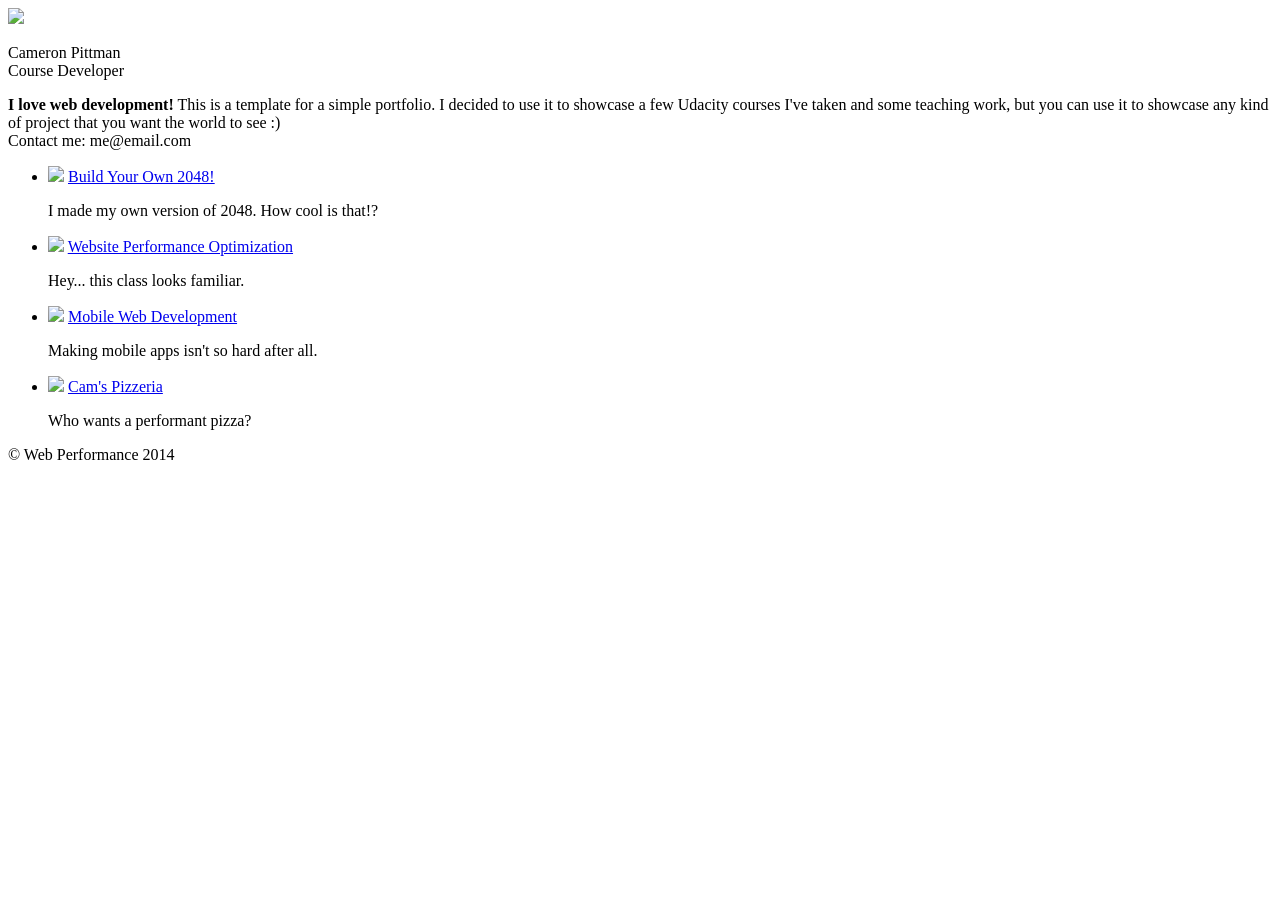
==== index.html @ 4135cee2 "Reset internal CSS to external" ====
<!DOCTYPE html>
<html lang="en">
  <head>
    <meta charset="utf-8">
    <meta name="viewport" content="width=device-width, initial-scale=1">
    <meta name="description" content=" FILL ME IN ">
    <meta name="author" content=" FILL ME IN ">
    <title>Cameron Pittman: Portfolio</title>

    <!-- Hmm, what is the impact of web fonts on speed? Measure it... -->
    <link href="//fonts.googleapis.com/css?family=Open+Sans:400,700" rel="stylesheet">

    <link href="css/style.css" rel="stylesheet">
    <link href="css/print.css" rel="stylesheet" media="print">

    <script>
      (function(w,g){w['GoogleAnalyticsObject']=g;
      w[g]=w[g]||function(){(w[g].q=w[g].q||[]).push(arguments)};w[g].l=1*new Date();})(window,'ga');
      ga('create', 'UA-57469412-1');
      ga('send', 'pageview');
    </script>
    <script async src="http://www.google-analytics.com/analytics.js"></script>
    <script async src="js/perfmatters.js"></script>
  </head>

  <body>
    <header>
      <a href="/"><img src="img/profilepic.jpg"></a>
      <p>Cameron Pittman<br><span>Course Developer</span></p>
    </header>

    <div class="container">
      <div class="hero">
        <strong>I love web development!</strong> This is a template for a simple portfolio. I decided to use it to showcase a few Udacity courses I've taken and some teaching work, but you can use it to showcase any kind of project that you want the world to see :) <br> Contact me: me@email.com
      </div>

      <div class="content">
        <ul>
          <li>
            <img src="https://lh4.ggpht.com/kJEnfqhPvtm4m3EneSZ4fWYGS8lW4YNhEjk6zPkyrQaBUHc-2Y_ElDic99NHI0h-UBLXVbRCjFybFvrWxdk=s100">
            <a href="project-2048.html">Build Your Own 2048!</a>
            <p>I made my own version of 2048. How cool is that!?</p>
          </li>

          <li>
            <img src="https://lh6.ggpht.com/f_0W8h__3G99CWTjnMjD8BUKm7yp2-wJyApLtTwFoFtlal2ULf_JgHIsOQq2NiYfKOdMlXlMHDKNo5XVZLs=s100">
            <a href="project-webperf.html">Website Performance Optimization</a>
            <p>Hey... this class looks familiar.</p>
          </li>

          <li>
            <img src="https://lh5.ggpht.com/IKdCmTWn8a2nMhlwMYzryvzRN5CUZAOBr4tDrEAbszV7TIFe9pRAInA4kkYcgTXwrifJsBEsq1agTueuu-g=s100">
            <a href="project-mobile.html">Mobile Web Development</a>
            <p>Making mobile apps isn't so hard after all.</p>
          </li>

          <li>
            <img style="width: 100px;" src="views/images/pizzeria.jpg">
            <a href="views/pizza.html">Cam's Pizzeria</a>
            <p>Who wants a performant pizza?</p>
          </li>
        </ul>
    </div>

    <footer>
      <p>&copy; Web Performance 2014 <span id="crp-stats"></span></p>
    </footer>
  </body>
</html>
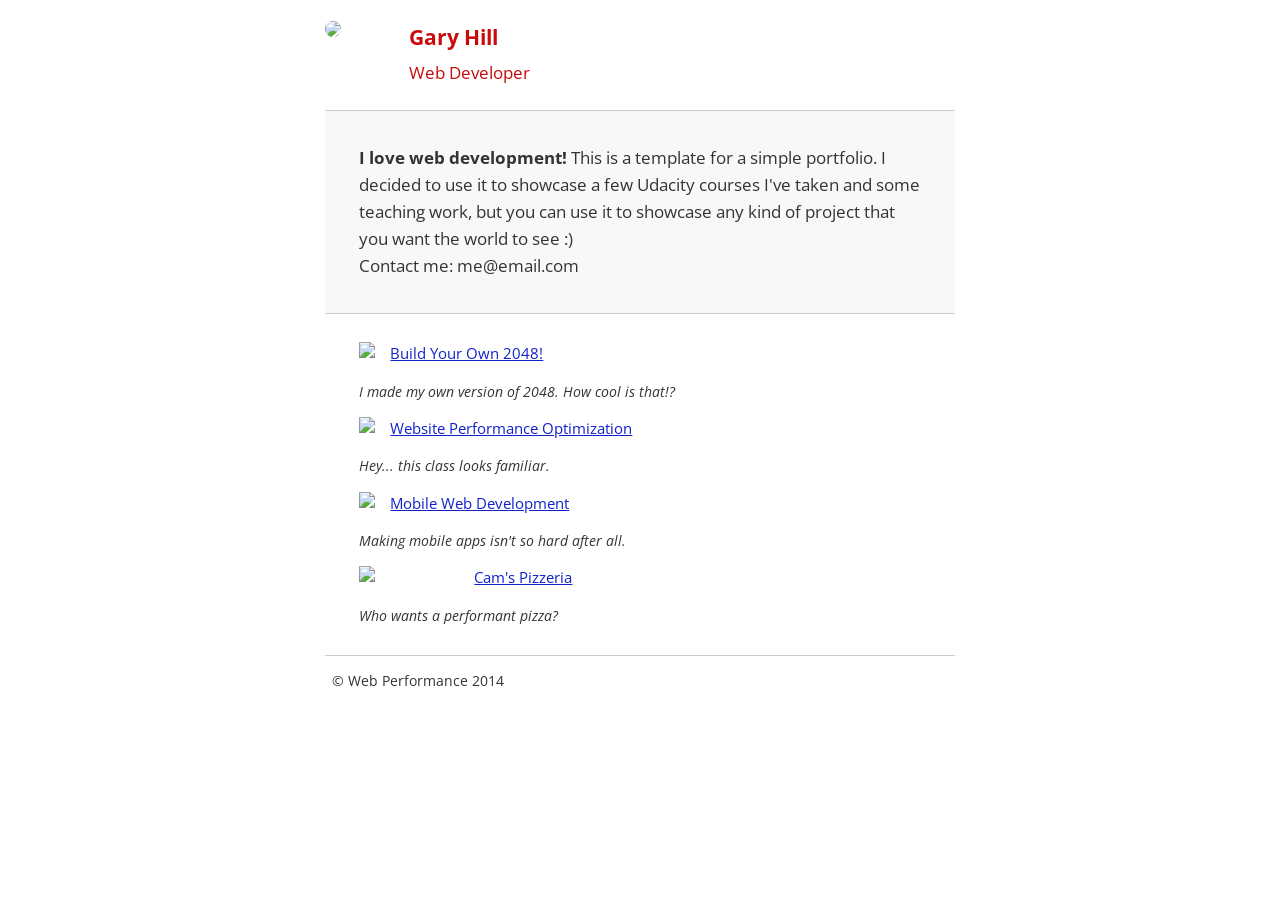
==== commit 34dbdd6a: "Change CSS to internal" ====
--- a/index.html
+++ b/index.html
@@ -5,11 +5,42 @@
     <meta name="viewport" content="width=device-width, initial-scale=1">
     <meta name="description" content=" FILL ME IN ">
     <meta name="author" content=" FILL ME IN ">
-    <title>Cameron Pittman: Portfolio</title>
+    <title>Gary Hill: Portfolio</title>
 
     <!-- Hmm, what is the impact of web fonts on speed? Measure it... -->
     <link href="//fonts.googleapis.com/css?family=Open+Sans:400,700" rel="stylesheet">
 
+    <style>
+      html { font-size: 100%; overflow-y: scroll; -webkit-tap-highlight-color: rgba(0,0,0,0);
+        -ms-text-size-adjust: 100%; -webkit-text-size-adjust: none; }
+      body { margin: 0; font-size: 14px; line-height: 1.61; background: #fff;
+        font-family: 'Open Sans', sans-serif; color: #333; }
+      a { color: #12C; }
+      a:visited { color: #61C; }
+      a:focus { outline: thin dotted; }
+      a:hover, a:active { color: #c00; outline: 0; }
+      strong { font-weight: bold; }
+      ul { margin: 1em 0; padding: 0 0 0 20px; }
+      img { border: 0; max-width: 100%; }
+      header, footer, .container { max-width: 45em; margin: 0 auto; }
+      header { padding: 0 0.5em; color: #C90B0B; }
+      header img { border-radius: 40px; float: left; }
+      header p { font-size:1.5em; font-weight: bold; padding-left: 4em;}
+      header p span { font-size: 0.8em; font-weight: normal;}
+      .hero { padding: 2em; background-color: #f8f8f8; font-size:1.2em;
+        border-bottom: 1px solid #ccc; border-top: 1px solid #ccc; }
+      .content { padding: 1em 1em; }
+      .content li { list-style-type: none; font-size: 1.1em;}
+      li img { float:left; padding-right: 1em; }
+      li p { font-size: 0.9em; font-style: italic; }
+      footer { padding: 0 0.5em; border-top: 1px solid #ccc; }
+      footer span { float: right; font-style: italic; }
+      /* Smartphones (portrait) */
+      @media only screen and (max-width: 480px) {
+        body { font-size: 12px;}
+        header p { padding-left: 4.5em;}
+      }
+    </style>
     <link href="css/style.css" rel="stylesheet">
     <link href="css/print.css" rel="stylesheet" media="print">
 
@@ -26,7 +57,7 @@
   <body>
     <header>
       <a href="/"><img src="img/profilepic.jpg"></a>
-      <p>Cameron Pittman<br><span>Course Developer</span></p>
+      <p>Gary Hill<br><span>Web Developer</span></p>
     </header>
 
     <div class="container">
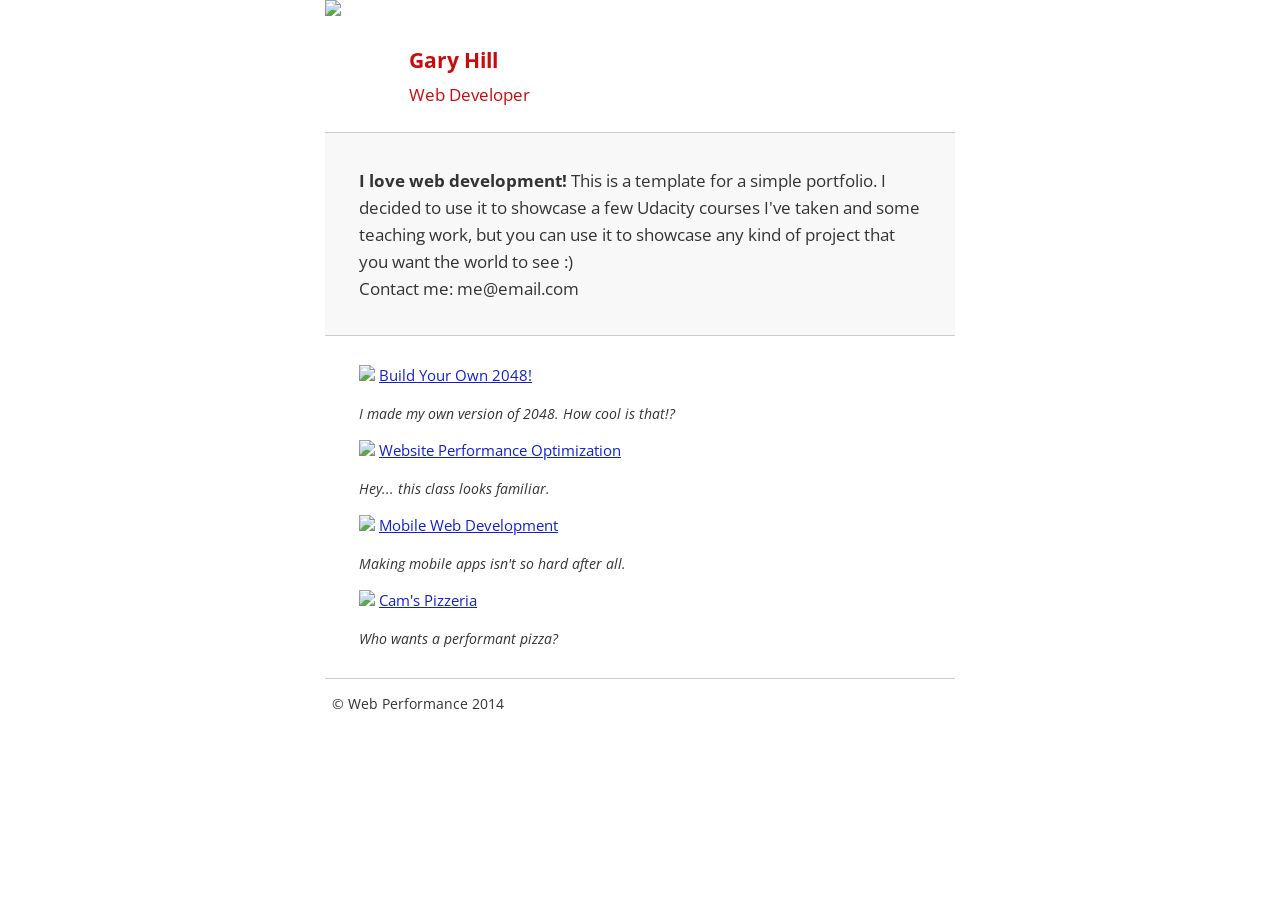
==== commit 0518f1a9: "Use web font optimization" ====
--- a/index.html
+++ b/index.html
@@ -8,30 +8,23 @@
     <title>Gary Hill: Portfolio</title>
 
     <!-- Hmm, what is the impact of web fonts on speed? Measure it... -->
-    <link href="//fonts.googleapis.com/css?family=Open+Sans:400,700" rel="stylesheet">
+    <link href="//fonts.googleapis.com/css?family=Open+Sans:400,700&subset=latin" rel="stylesheet">
 
     <style>
-      html { font-size: 100%; overflow-y: scroll; -webkit-tap-highlight-color: rgba(0,0,0,0);
-        -ms-text-size-adjust: 100%; -webkit-text-size-adjust: none; }
+      html { overflow-y: scroll; }
       body { margin: 0; font-size: 14px; line-height: 1.61; background: #fff;
         font-family: 'Open Sans', sans-serif; color: #333; }
       a { color: #12C; }
-      a:visited { color: #61C; }
-      a:focus { outline: thin dotted; }
-      a:hover, a:active { color: #c00; outline: 0; }
       strong { font-weight: bold; }
       ul { margin: 1em 0; padding: 0 0 0 20px; }
-      img { border: 0; max-width: 100%; }
       header, footer, .container { max-width: 45em; margin: 0 auto; }
       header { padding: 0 0.5em; color: #C90B0B; }
-      header img { border-radius: 40px; float: left; }
       header p { font-size:1.5em; font-weight: bold; padding-left: 4em;}
       header p span { font-size: 0.8em; font-weight: normal;}
       .hero { padding: 2em; background-color: #f8f8f8; font-size:1.2em;
         border-bottom: 1px solid #ccc; border-top: 1px solid #ccc; }
       .content { padding: 1em 1em; }
       .content li { list-style-type: none; font-size: 1.1em;}
-      li img { float:left; padding-right: 1em; }
       li p { font-size: 0.9em; font-style: italic; }
       footer { padding: 0 0.5em; border-top: 1px solid #ccc; }
       footer span { float: right; font-style: italic; }
@@ -41,7 +34,6 @@
         header p { padding-left: 4.5em;}
       }
     </style>
-    <link href="css/style.css" rel="stylesheet">
     <link href="css/print.css" rel="stylesheet" media="print">
 
     <script>
@@ -96,5 +88,13 @@
     <footer>
       <p>&copy; Web Performance 2014 <span id="crp-stats"></span></p>
     </footer>
+    <script>
+      var cb = function() {
+        var l = document.createElement('link'); l.rel = 'stylesheet';
+        l.href = 'css/style.css';
+        var h = document.getElementsByTagName('head')[0]; h.parentNode.insertBefore(l, h);
+      };
+      window.addEventListener('load', cb);
+    </script>
   </body>
 </html>
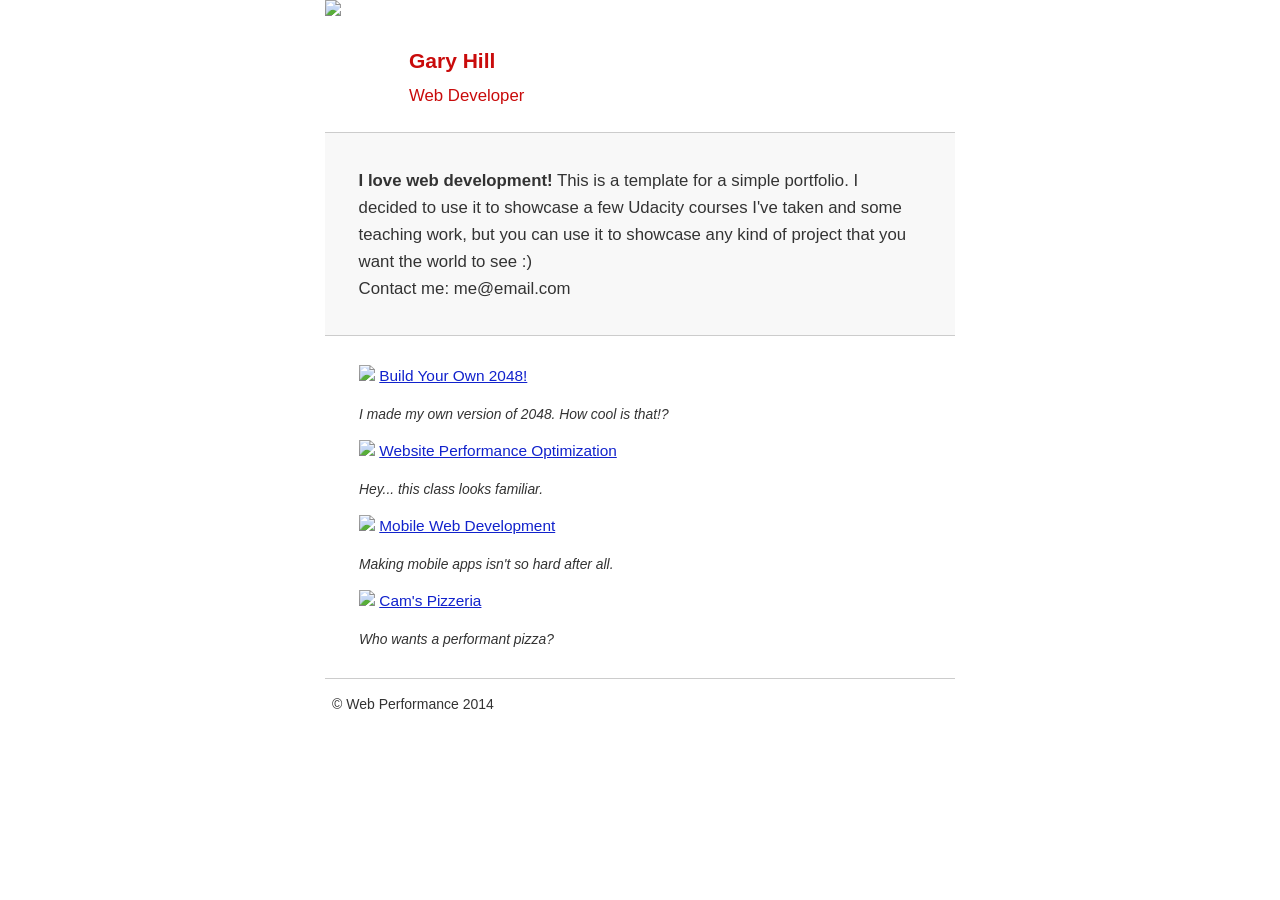
==== commit efd1ba15: "Use Font Load Events API" ====
--- a/index.html
+++ b/index.html
@@ -8,7 +8,7 @@
     <title>Gary Hill: Portfolio</title>
 
     <!-- Hmm, what is the impact of web fonts on speed? Measure it... -->
-    <link href="//fonts.googleapis.com/css?family=Open+Sans:400,700&subset=latin" rel="stylesheet">
+    <!--link href="//fonts.googleapis.com/css?family=Open+Sans:400,700&subset=latin" rel="stylesheet"-->
 
     <style>
       html { overflow-y: scroll; }
@@ -35,7 +35,10 @@
       }
     </style>
     <link href="css/print.css" rel="stylesheet" media="print">
-
+    <script>
+      var font= new FontFace("Open Sans","url(//fonts.googleapis.com/css?family=Open+Sans:400,700&subset=latin)", {});
+      font.load();
+    </script>
     <script>
       (function(w,g){w['GoogleAnalyticsObject']=g;
       w[g]=w[g]||function(){(w[g].q=w[g].q||[]).push(arguments)};w[g].l=1*new Date();})(window,'ga');
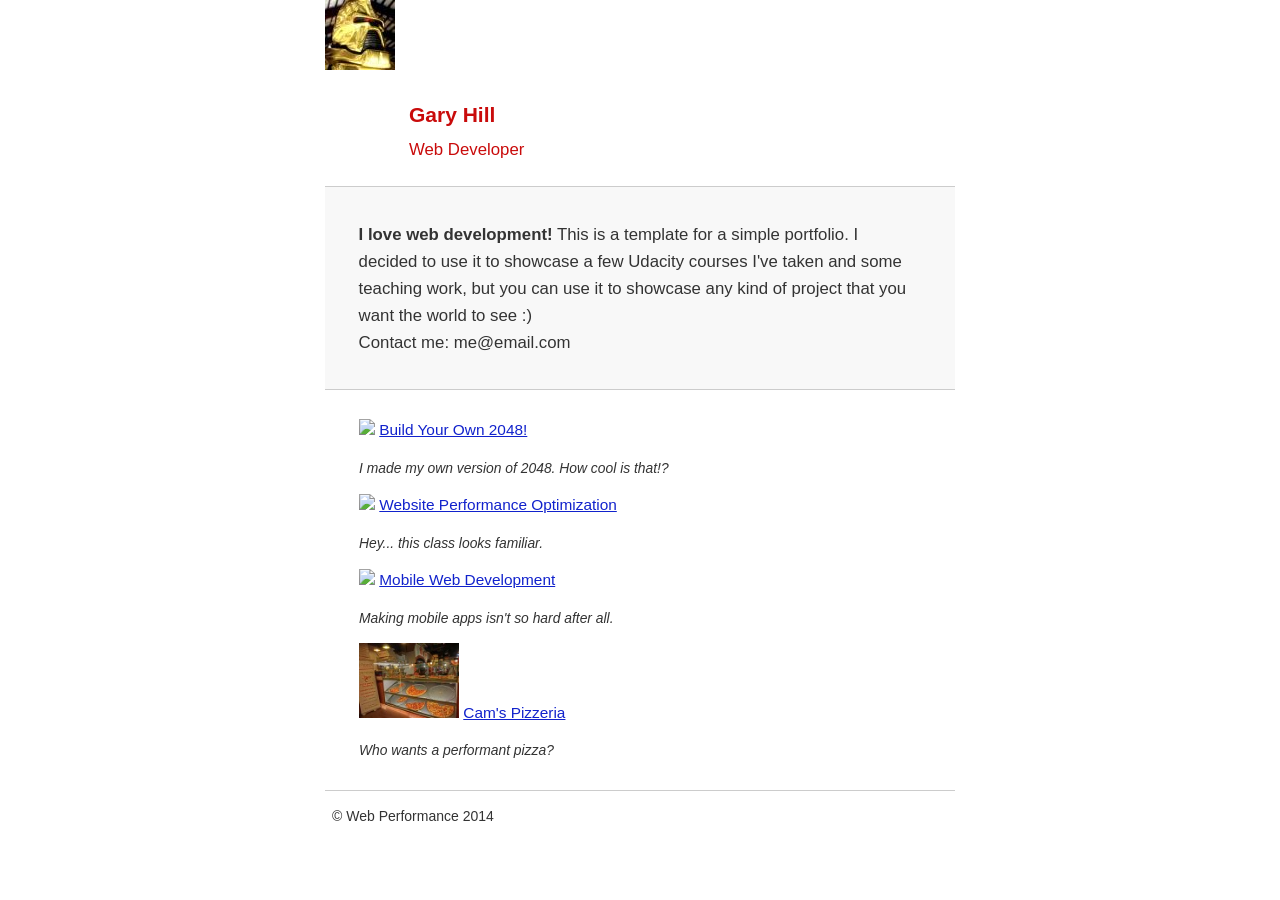
==== commit 34757007: "Scale images on index.html" ====
--- a/index.html
+++ b/index.html
@@ -3,12 +3,14 @@
   <head>
     <meta charset="utf-8">
     <meta name="viewport" content="width=device-width, initial-scale=1">
-    <meta name="description" content=" FILL ME IN ">
-    <meta name="author" content=" FILL ME IN ">
+    <meta name="description" content="Udacity FEND Project 4">
+    <meta name="author" content="Gary Hill">
     <title>Gary Hill: Portfolio</title>
 
-    <!-- Hmm, what is the impact of web fonts on speed? Measure it... -->
-    <!--link href="//fonts.googleapis.com/css?family=Open+Sans:400,700&subset=latin" rel="stylesheet"-->
+    <script>
+      var font= new FontFace("Open Sans","url(//fonts.googleapis.com/css?family=Open+Sans:400,700&subset=latin)", {});
+      font.load();
+    </script>
 
     <style>
       html { overflow-y: scroll; }
@@ -35,10 +37,7 @@
       }
     </style>
     <link href="css/print.css" rel="stylesheet" media="print">
-    <script>
-      var font= new FontFace("Open Sans","url(//fonts.googleapis.com/css?family=Open+Sans:400,700&subset=latin)", {});
-      font.load();
-    </script>
+
     <script>
       (function(w,g){w['GoogleAnalyticsObject']=g;
       w[g]=w[g]||function(){(w[g].q=w[g].q||[]).push(arguments)};w[g].l=1*new Date();})(window,'ga');
@@ -51,7 +50,7 @@
 
   <body>
     <header>
-      <a href="/"><img src="img/profilepic.jpg"></a>
+      <a href="/"><img src="img/profile_gh.jpg"></a>
       <p>Gary Hill<br><span>Web Developer</span></p>
     </header>
 
@@ -81,7 +80,7 @@
           </li>
 
           <li>
-            <img style="width: 100px;" src="views/images/pizzeria.jpg">
+            <img style="width: 100px;" src="img/pizzeria.jpg">
             <a href="views/pizza.html">Cam's Pizzeria</a>
             <p>Who wants a performant pizza?</p>
           </li>
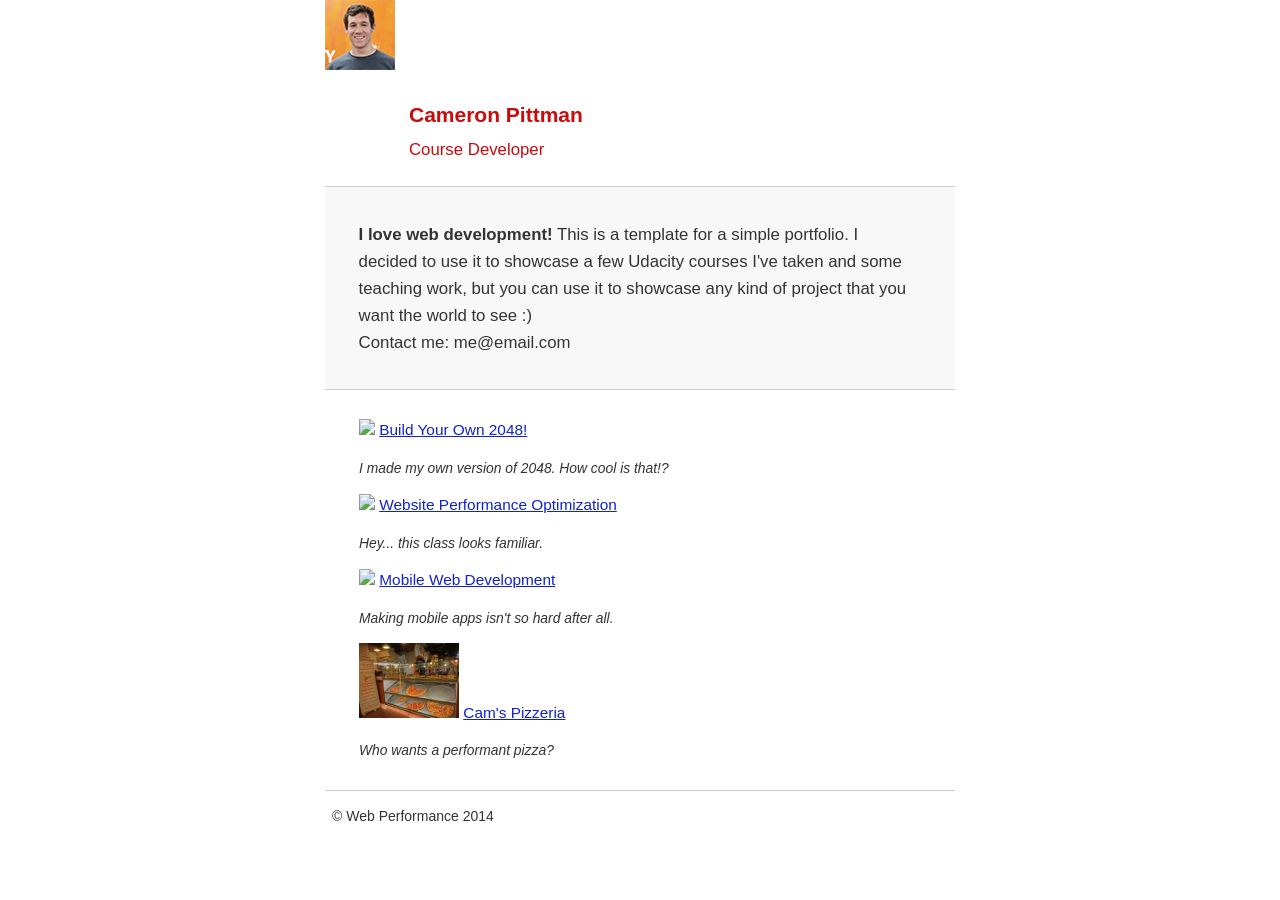
==== commit 26f2bc53: "Replaced customization of author" ====
--- a/index.html
+++ b/index.html
@@ -5,7 +5,7 @@
     <meta name="viewport" content="width=device-width, initial-scale=1">
     <meta name="description" content="Udacity FEND Project 4">
     <meta name="author" content="Gary Hill">
-    <title>Gary Hill: Portfolio</title>
+    <title>Cameron Pittman: Portfolio</title>
 
     <script>
       var font= new FontFace("Open Sans","url(//fonts.googleapis.com/css?family=Open+Sans:400,700&subset=latin)", {});
@@ -50,8 +50,8 @@
 
   <body>
     <header>
-      <a href="/"><img src="img/profile_gh.jpg"></a>
-      <p>Gary Hill<br><span>Web Developer</span></p>
+      <a href="/"><img src="img/profilepic.jpg"></a>
+      <p>Cameron Pittman<br><span>Course Developer</span></p>
     </header>
 
     <div class="container">
